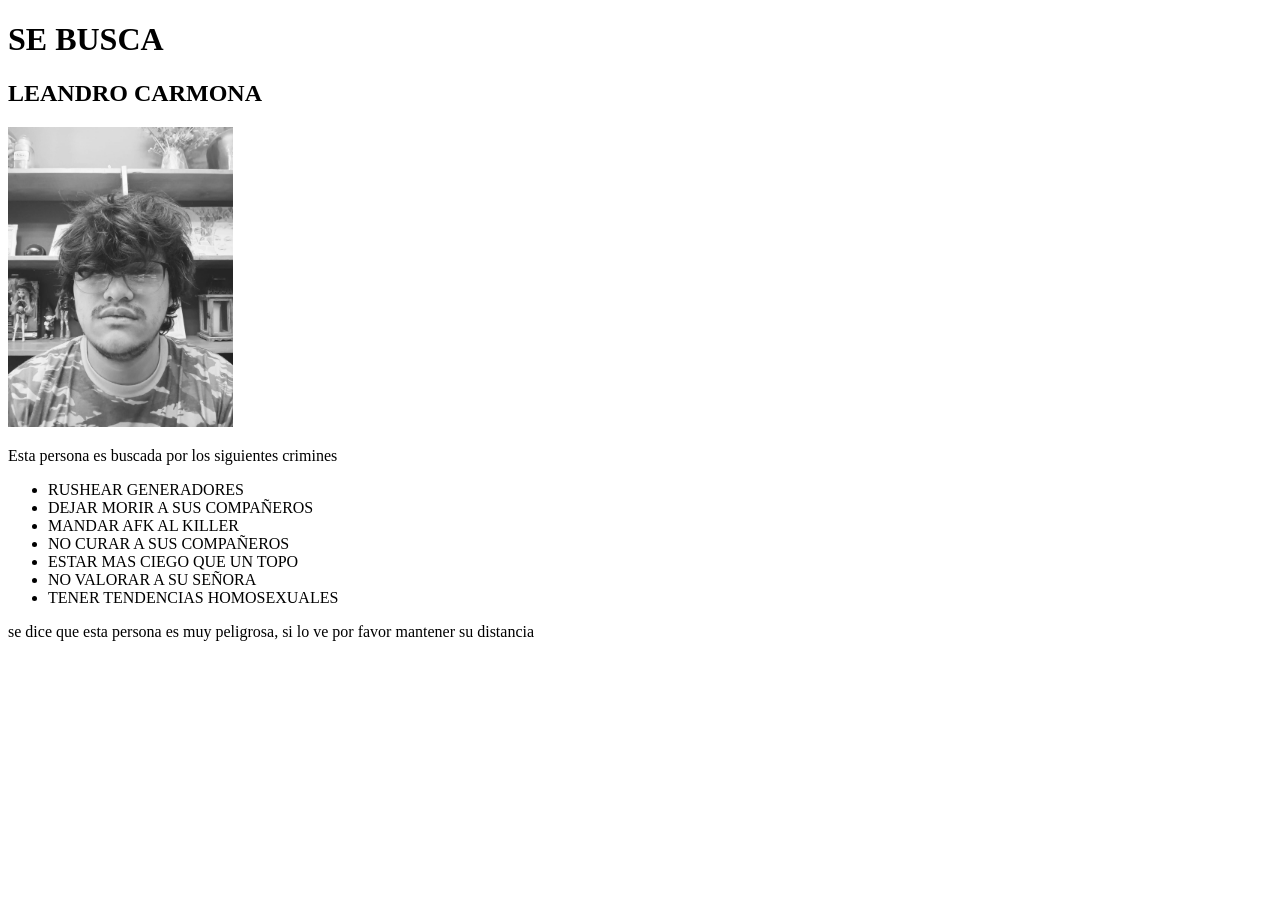
==== index.html @ 972364ff "fist commit" ====
<!doctype html>
<html lang="en">
  <head>
    <meta charset="UTF-8" />
    <meta name="viewport" content="width=device-width, initial-scale=1.0" />
    <title>Carta Presentacion</title>
    <link rel="stylesheet" href="./styles.css" />
  </head>
  <body>
    <h1>SE BUSCA</h1>
    <h2>LEANDRO CARMONA</h2>
    <img
      class="position"
      src="./WhatsApp Image 2026-04-28 at 17.59.57.jpeg"
      alt="Un chico con pelo largo, anteojos y sobrepeso"
      title="CRIMINAL RECONOCIDO COMO CARMONA LEANDRO"
      height="300"
    />
    <p>Esta persona es buscada por los siguientes crimines</p>
    <ul>
      <li>RUSHEAR GENERADORES</li>
      <li>DEJAR MORIR A SUS COMPAÑEROS</li>
      <li>MANDAR AFK AL KILLER</li>
      <li>NO CURAR A SUS COMPAÑEROS</li>
      <li>ESTAR MAS CIEGO QUE UN TOPO</li>
      <li>NO VALORAR A SU SEÑORA</li>
      <li>TENER TENDENCIAS HOMOSEXUALES</li>
    </ul>
    <p>
      se dice que esta persona es muy peligrosa, si lo ve por favor mantener su
      distancia
    </p>
  </body>
</html>
---- styles.css ----
position {
}
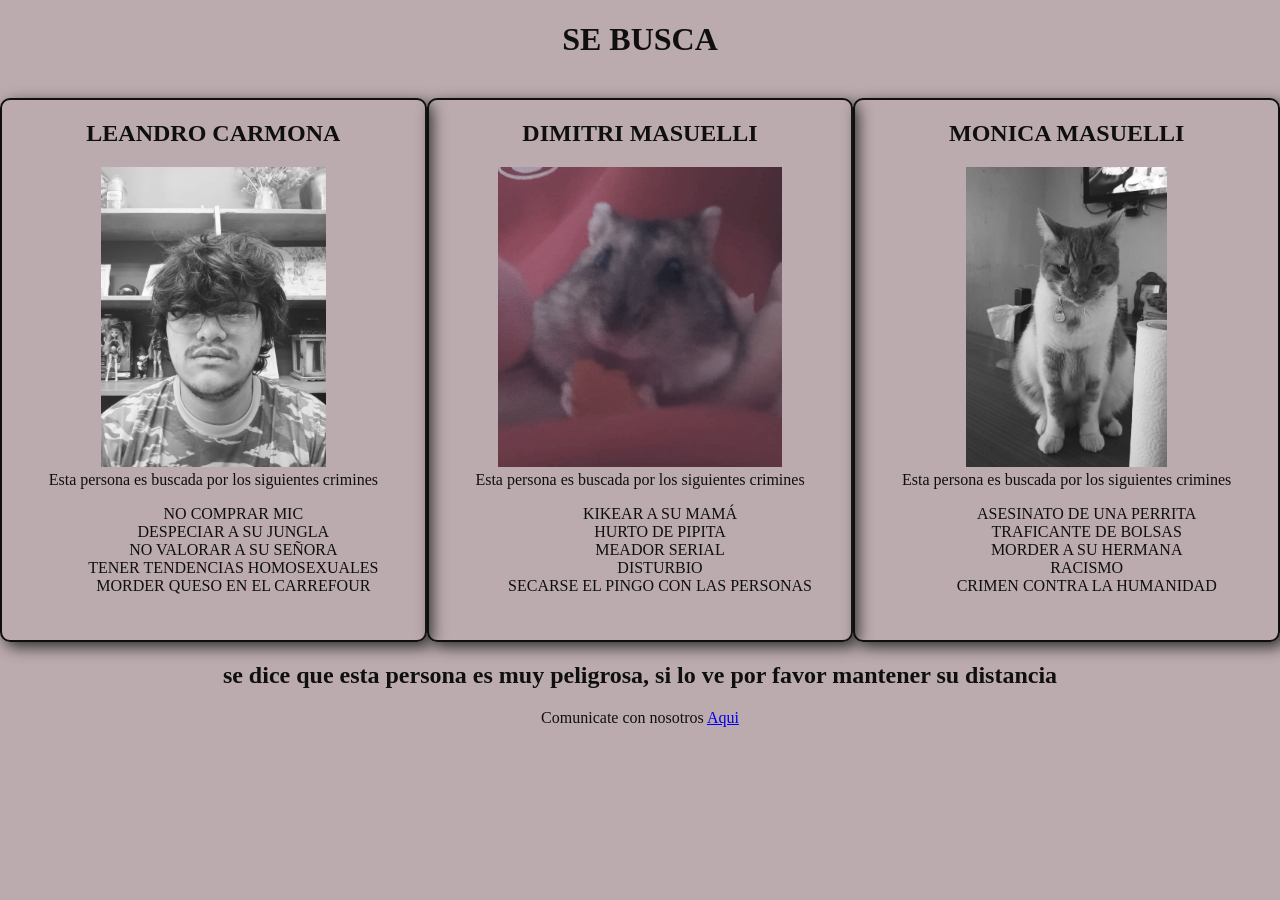
==== commit f76e1fdb: "modificacion del color, agregacion de imagenes y nuevos criminales agregador" ====
--- a/index.html
+++ b/index.html
@@ -8,27 +8,67 @@
   </head>
   <body>
     <h1>SE BUSCA</h1>
-    <h2>LEANDRO CARMONA</h2>
-    <img
-      class="position"
-      src="./WhatsApp Image 2026-04-28 at 17.59.57.jpeg"
-      alt="Un chico con pelo largo, anteojos y sobrepeso"
-      title="CRIMINAL RECONOCIDO COMO CARMONA LEANDRO"
-      height="300"
-    />
-    <p>Esta persona es buscada por los siguientes crimines</p>
-    <ul>
-      <li>RUSHEAR GENERADORES</li>
-      <li>DEJAR MORIR A SUS COMPAÑEROS</li>
-      <li>MANDAR AFK AL KILLER</li>
-      <li>NO CURAR A SUS COMPAÑEROS</li>
-      <li>ESTAR MAS CIEGO QUE UN TOPO</li>
-      <li>NO VALORAR A SU SEÑORA</li>
-      <li>TENER TENDENCIAS HOMOSEXUALES</li>
-    </ul>
-    <p>
+    <br />
+    <header>
+      <div>
+        <h2>LEANDRO CARMONA</h2>
+        <img
+          src="./Assets/WhatsApp Image 2026-04-28 at 17.59.57.jpeg"
+          alt="Un chico con pelo largo, anteojos y sobrepeso"
+          title="CRIMINAL RECONOCIDO COMO CARMONA LEANDRO"
+          height="300"
+        />
+        <p>Esta persona es buscada por los siguientes crimines</p>
+        <ul>
+          <p>NO COMPRAR MIC</p>
+          <p>DESPECIAR A SU JUNGLA</p>
+          <p>NO VALORAR A SU SEÑORA</p>
+          <p>TENER TENDENCIAS HOMOSEXUALES</p>
+          <p>MORDER QUESO EN EL CARREFOUR</p>
+        </ul>
+      </div>
+      <div>
+        <h2>DIMITRI MASUELLI</h2>
+        <img
+          src="./Assets/Dimitri.jpeg"
+          alt="Un hamster con una calabazita"
+          title="Dimitri"
+          height="300px"
+        />
+        <p>Esta persona es buscada por los siguientes crimines</p>
+        <ul>
+          <p>KIKEAR A SU MAMÁ</p>
+          <p>HURTO DE PIPITA</p>
+          <p>MEADOR SERIAL</p>
+          <p>DISTURBIO</p>
+          <p>SECARSE EL PINGO CON LAS PERSONAS</p>
+        </ul>
+      </div>
+      <div>
+        <h2>MONICA MASUELLI</h2>
+        <img
+          src="./Assets/Monica.jpeg"
+          alt="una gata naranja con cara de psicocopata"
+          title="gata naranja"
+          height="300px"
+        />
+        <p>Esta persona es buscada por los siguientes crimines</p>
+        <ul>
+          <p>ASESINATO DE UNA PERRITA</p>
+          <p>TRAFICANTE DE BOLSAS</p>
+          <p>MORDER A SU HERMANA</p>
+          <p>RACISMO</p>
+          <p>CRIMEN CONTRA LA HUMANIDAD</p>
+        </ul>
+      </div>
+    </header>
+    <h2>
       se dice que esta persona es muy peligrosa, si lo ve por favor mantener su
       distancia
+    </h2>
+    <p>
+      Comunicate con nosotros
+      <a href="https://github.com/CarmonaLeandro/ejercitaciones">Aqui</a>
     </p>
   </body>
 </html>
--- a/styles.css
+++ b/styles.css
@@ -1,2 +1,26 @@
-position {
+body {
+  background-color: #bcabae;
+  color: #0f0f0f;
+  text-align: center;
+  margin: 0;
+  justify-content: center;
 }
+h1 {
+  text-align: center;
+}
+header {
+  margin: 0;
+  justify-content: center;
+  display: flex;
+}
+div {
+  box-shadow: 5px 5px 15px #2d2e2e;
+  width: 450px;
+  height: 540px;
+  border: 2px solid #0f0f0f;
+  border-radius: 10px;
+}
+p {
+  margin-bottom: 0%;
+  margin-top: 0%;
+}
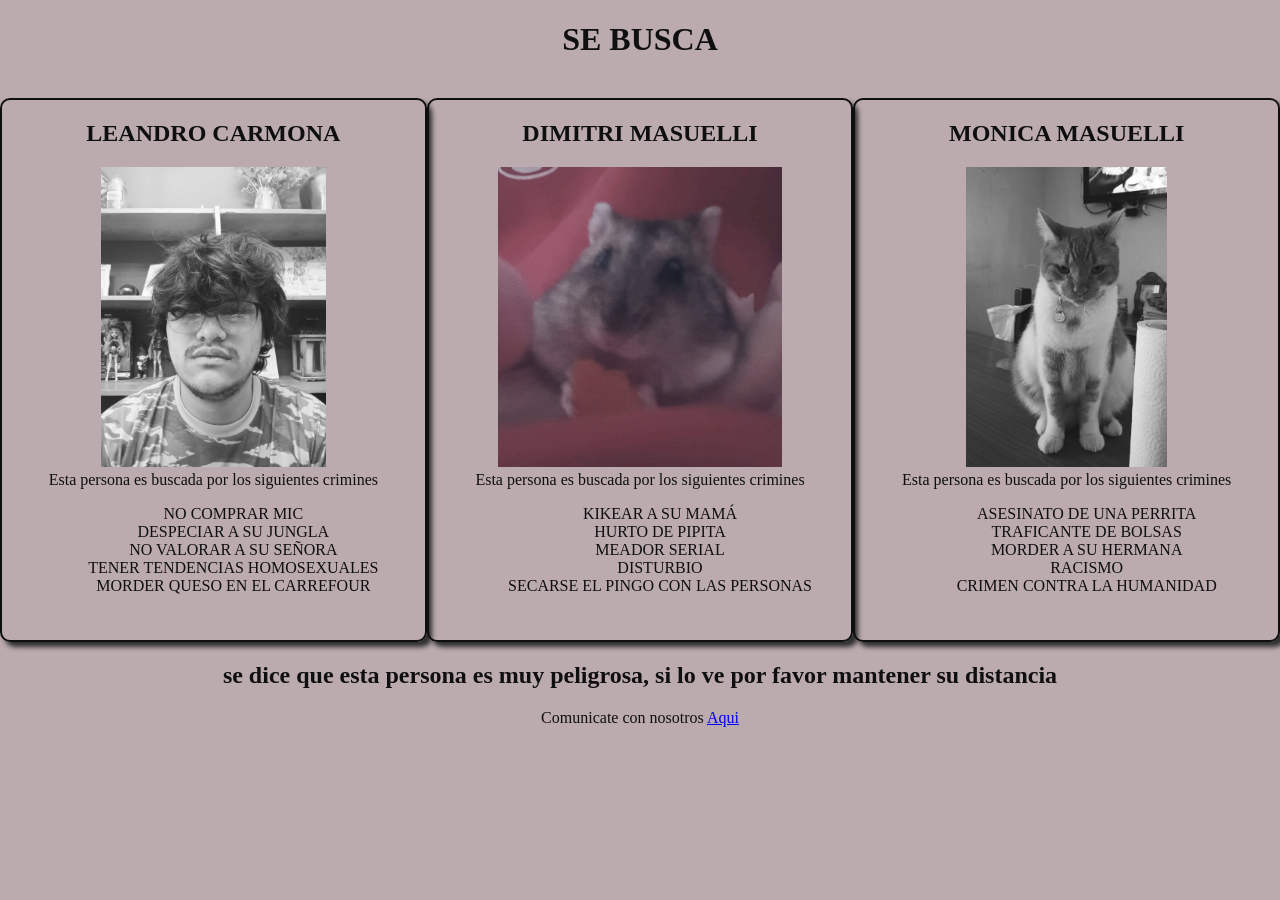
==== commit 85760822: "se agrego un target=_blank en la linea 71" ====
--- a/index.html
+++ b/index.html
@@ -68,7 +68,9 @@
     </h2>
     <p>
       Comunicate con nosotros
-      <a href="https://github.com/CarmonaLeandro/ejercitaciones">Aqui</a>
+      <a href="https://github.com/CarmonaLeandro/ejercitaciones" target="_blank"
+        >Aqui</a
+      >
     </p>
   </body>
 </html>
--- a/styles.css
+++ b/styles.css
@@ -14,7 +14,7 @@
   display: flex;
 }
 div {
-  box-shadow: 5px 5px 15px #2d2e2e;
+  box-shadow: 5px 5px 5px #2d2e2e;
   width: 450px;
   height: 540px;
   border: 2px solid #0f0f0f;
